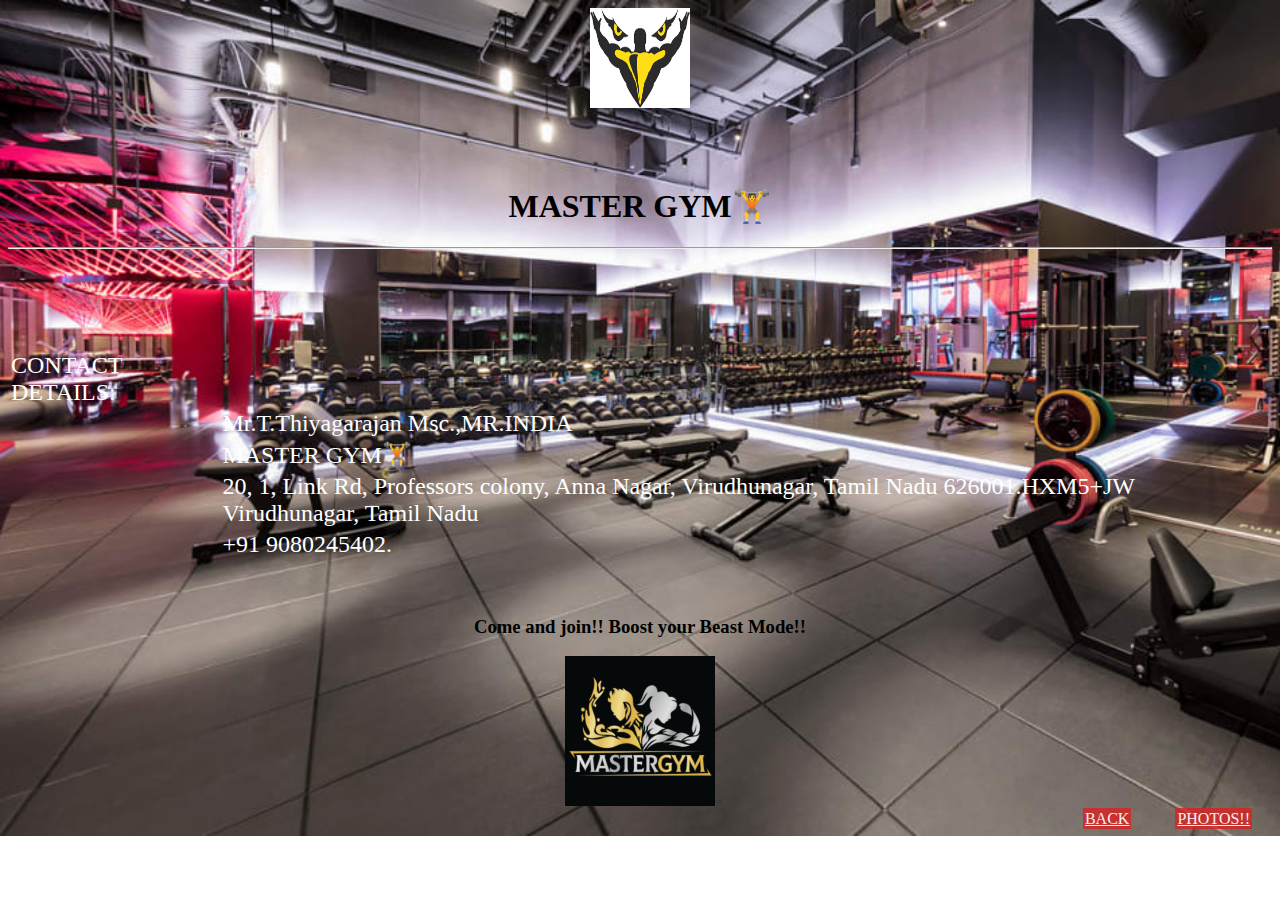
==== about.html @ 86bcadcf "Add files via upload" ====
<!DOCTYPE html>
<head>
    <title> ABOUT</title>
    <link rel="icon" href="ft.png">
    <link rel="stylesheet" href="vi.css">
</head>
<body background="gymp.jpg">
<center>
<div class="top">
       <img src="masterlogo.png" height="100" width="100">
</center>
      <br><br><br>
      <center>
       <h1 style="color: black;">MASTER GYM🏋️</h1> 
</div>
       <hr
      </center>
     
<br>
    <form>
        <br><br><br>
        <div class="about">
    <table>
         <tr>
           <h2><td >CONTACT DETAILS:</td></h2>
         </tr>
         <tr>
            <td></td> <td> Mr.T.Thiyagarajan Msc.,MR.INDIA</td>
             </tr>
            <td></td><td> MASTER GYM🏋️</td>          
        </tr>
        <tr>
            <td></td><td>20, 1, Link Rd, Professors colony, Anna Nagar, Virudhunagar, Tamil Nadu 626001.HXM5+JW Virudhunagar, Tamil Nadu</td>
        </tr>
         <tr>
            <td></td><td> +91 9080245402.</td>
         </tr>
    </table>
 </form> 
</div>
 <br>  
 <center> 
  <br>
  <h3 style="font-family: cursive;">Come and join!! Boost your Beast Mode!! </h3>
 </center>
 <img src="newlogo.jpeg"height="150px">
 <center>
<div class="link">
<a href="gym.html">BACK</a></button>
 <a href="photos.html">PHOTOS!!</a>
</div>
 </center>
 
  

</body>
---- vi.css ----
body{

    background-repeat: no-repeat;
    background-size: cover;
}
.top{ 
      padding-top: -15px;
     h1{
 color:whitesmoke;
        font-size:35px;
    }
       h2{
        color:white;
        font-size:x-large;
        font-family:cursive
        
    }
}
img{
    float: top;

}
td{
    color: white;
    font-family: cursive;
    }
h1{
    color:white;
    font-family: fantasy;
}
h2{
    color: white;
}
img{
    padding: auto;
    background-color: white;
}
a{
    color: white;
}
.vk{
    h2{
         margin-right: 50pX; 
        font-family: 'Times New Roman', Times, serif;
      color:whitesmoke  ;
    }
    }
  .vk2
  {  
    h2,h3,h1{
      margin-left: 10px;
   font-family: Georgia, 'Times New Roman', Times, serif;
    color:white;    
    }
    
}
.link :hover{
 color:white ;
}
.link{
   text-align:right;
      a{
    background-color:rgba(214, 36, 36, 0.815);
    display: inline;
    padding: 2px;
    margin: 20px;
    font-size:medium;
    color:rgb(247, 238, 238);
      }
    } 
    .shadow{
        box-shadow:1px 1px 20px black;
    }
.about
{
    
    table{
        color:black;
        font-family:sans-serif;
        font-size:x-large; 
        flex-wrap: wrap;
    }
}
.gallery
{
    display:flex;
    gap: 1rem;
    height: 500px;
    width: 1000px;
 }
.gallery>div{
    flex: 1;
    transition: all 1s;
}
 .gallery>div:nth-child(1){
    background:url("leg.jpg");
    background-position: center;
    background-size: cover;   
 }   
 .gallery>div:nth-child(2){
    background:url("cheast.jpg");
    background-position: center;
    background-size: cover;

}
.gallery>div:nth-child(3){
    background:url("machine.jpg");
    background-position: center;
    background-size: cover;
}
.gallery>div:nth-child(4){
    background:url("back.jpg");
    background-position: center;
    background-size: cover;
}
.gallery>div:nth-child(5){
    background:url("workout.jpg");
    background-position: center;
    background-size: cover;
}
.gallery>div:nth-child(6){
    background:url("workout2.jpg");
    background-position: center;
    background-size: cover;
}

.gallery>div:nth-child(7){
    background:url("workout3.jpg");
    background-position: center;
    background-size: cover;
}
.gallery> div:hover{
    flex: 15;
}
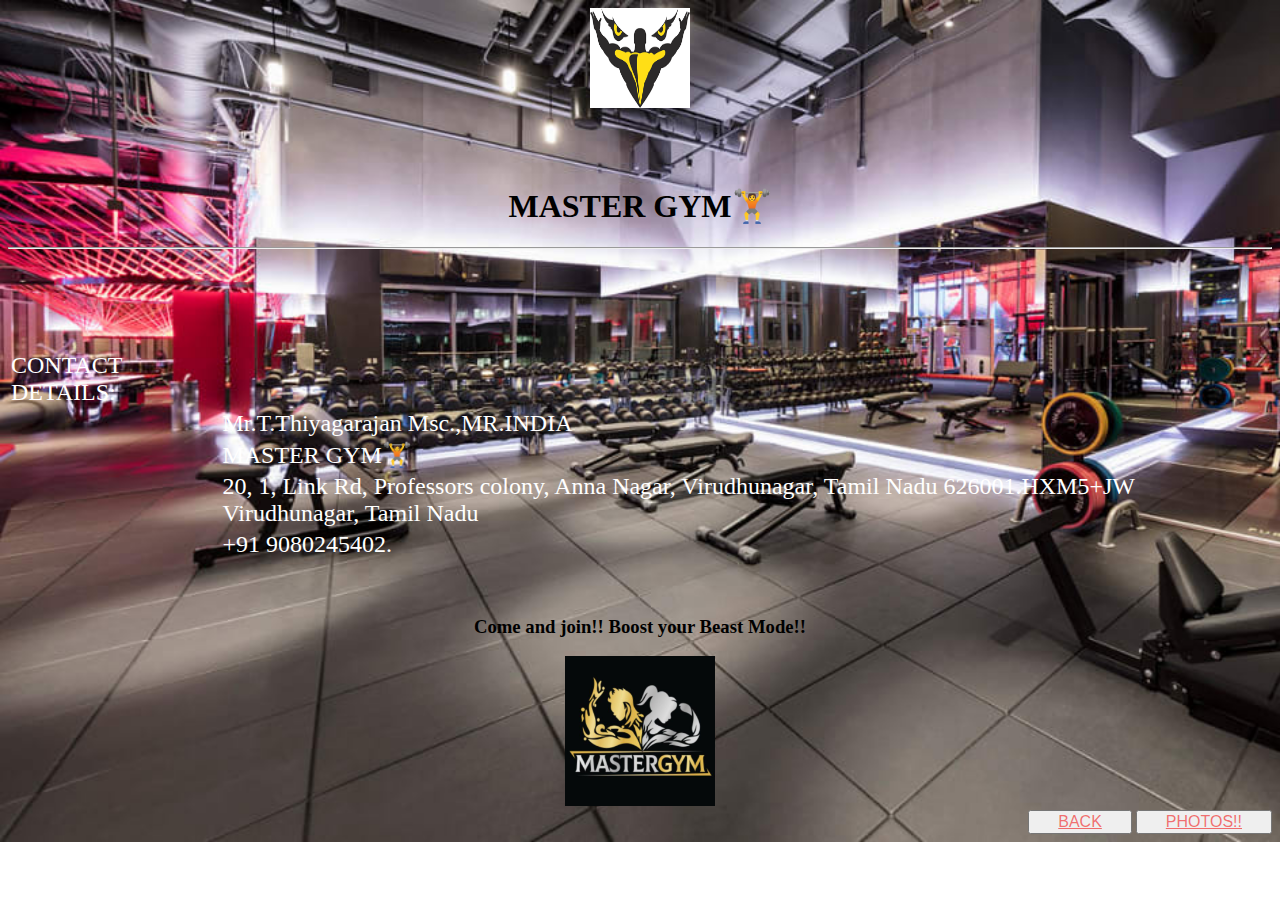
==== commit c6f47a13: "Add files via upload" ====
--- a/about.html
+++ b/about.html
@@ -46,8 +46,8 @@
  <img src="newlogo.jpeg"height="150px">
  <center>
 <div class="link">
-<a href="gym.html">BACK</a></button>
- <a href="photos.html">PHOTOS!!</a>
+<button><a href="gym.html">BACK</a></button>
+ <button><a href="photos.html">PHOTOS!!</a></button>
 </div>
  </center>
  
--- a/vi.css
+++ b/vi.css
@@ -55,17 +55,18 @@
     
 }
 .link :hover{
- color:white ;
+ color:rgba(61, 179, 7, 0.822) ;
 }
+
 .link{
    text-align:right;
       a{
-    background-color:rgba(214, 36, 36, 0.815);
+        scroll-behavior: smooth;
     display: inline;
     padding: 2px;
     margin: 20px;
     font-size:medium;
-    color:rgb(247, 238, 238);
+    color:rgba(241, 0, 0, 0.555);
       }
     } 
     .shadow{
